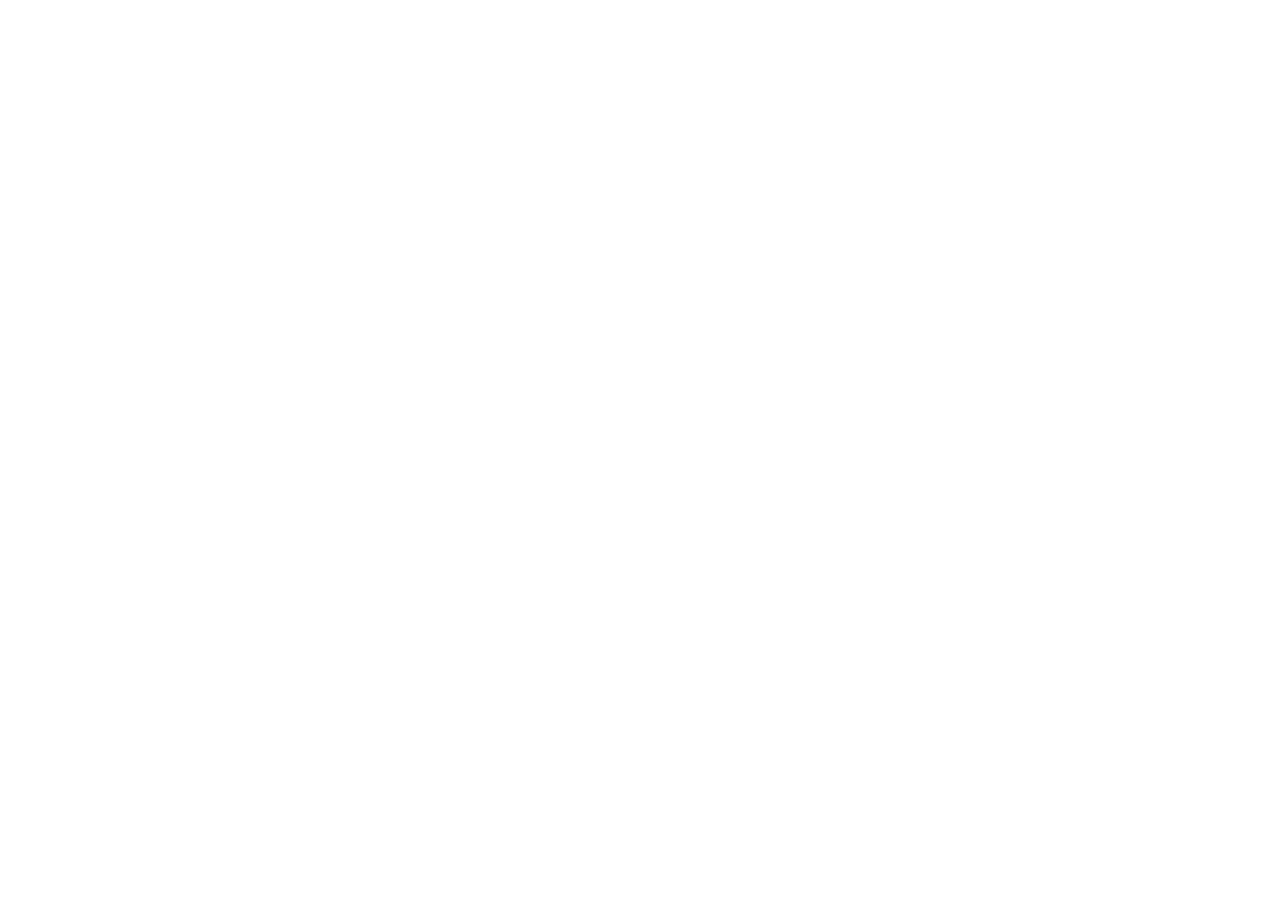
==== index.html @ f86d6c36 "edited README.md and added an index.html file" ====
<!DOCTYPE html>
<html lang="en">
<head>
    <meta charset="UTF-8">
    <meta name="viewport" content="width=device-width, initial-scale=1.0">
    <title>Document</title>
</head>
<body>
    
</body>
</html>
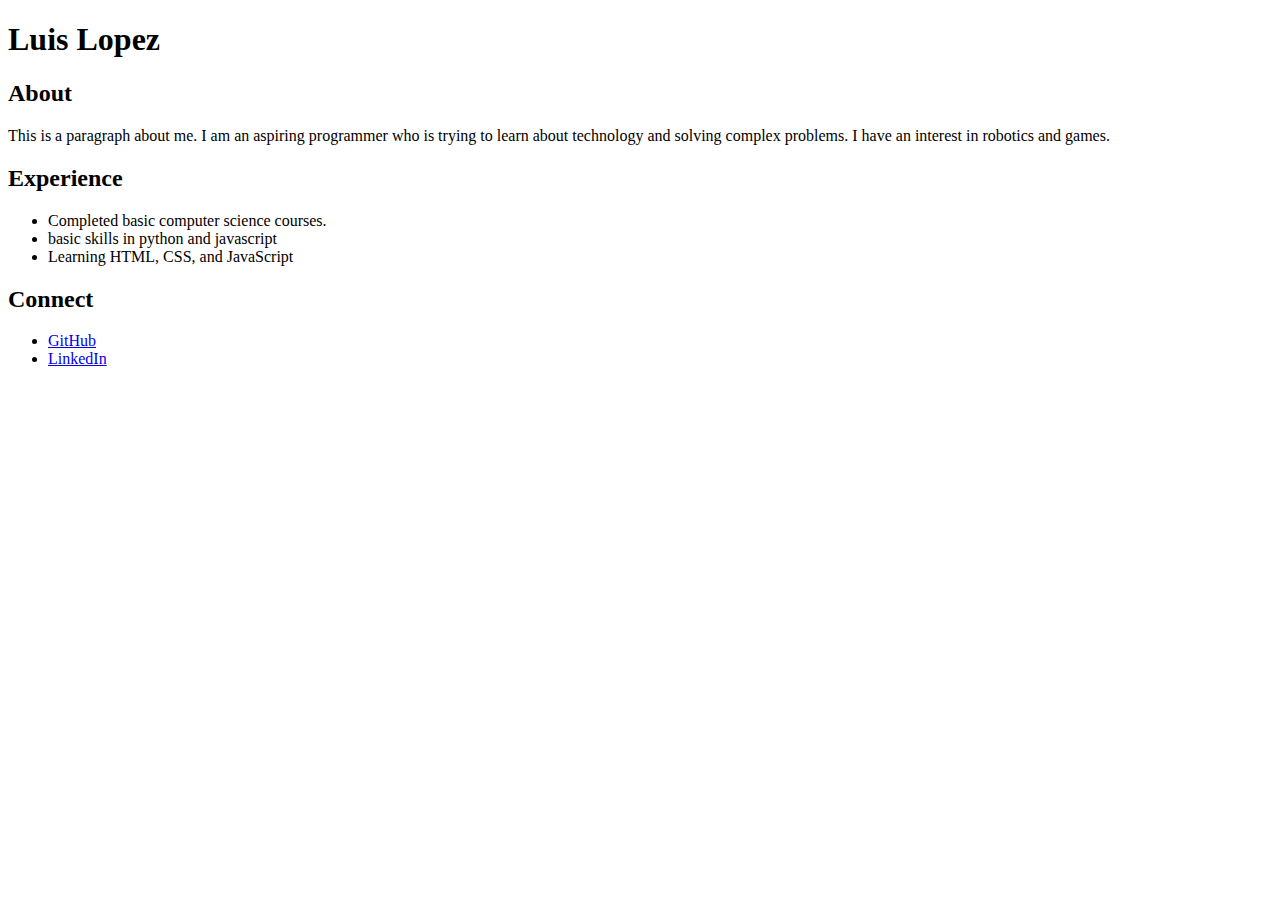
==== commit 7e51246c: "Update GitHub and LinkedIn links in portfolio" ====
--- a/index.html
+++ b/index.html
@@ -3,9 +3,35 @@
 <head>
     <meta charset="UTF-8">
     <meta name="viewport" content="width=device-width, initial-scale=1.0">
-    <title>Document</title>
+    <meta name="description" content="Portfolio webpage showcasing my experience and skills">
+    <meta name="author" content="Luis Lopez">
+    <title>Luis's Portfolio</title>
 </head>
 <body>
-    
+    <!-- About Section -->
+    <section id="About">
+        <h1>Luis Lopez</h1>
+        <h2>About</h2>
+        <p>This is a paragraph about me. I am an aspiring programmer who is trying to learn about technology and solving complex problems. I have an interest in robotics and games.</p>
+    </section>
+
+    <!-- Experience Section -->
+    <section id="Experience">
+        <h2>Experience</h2>
+        <ul>
+            <li>Completed basic computer science courses.</li>
+            <li>basic skills in python and javascript</li>
+            <li>Learning HTML, CSS, and JavaScript</li>
+        </ul>
+    </section>
+
+    <!-- Connect Section -->
+    <section id="Connect">
+        <h2>Connect</h2>
+        <ul>
+            <li><a href="https://github.com/LuisL36" target="_blank">GitHub</a></li>
+            <li><a href="https://www.linkedin.com/in/luis-lopez-46a43935b" target="_blank">LinkedIn</a></li>
+        </ul>
+    </section>
 </body>
-</html>+</html>
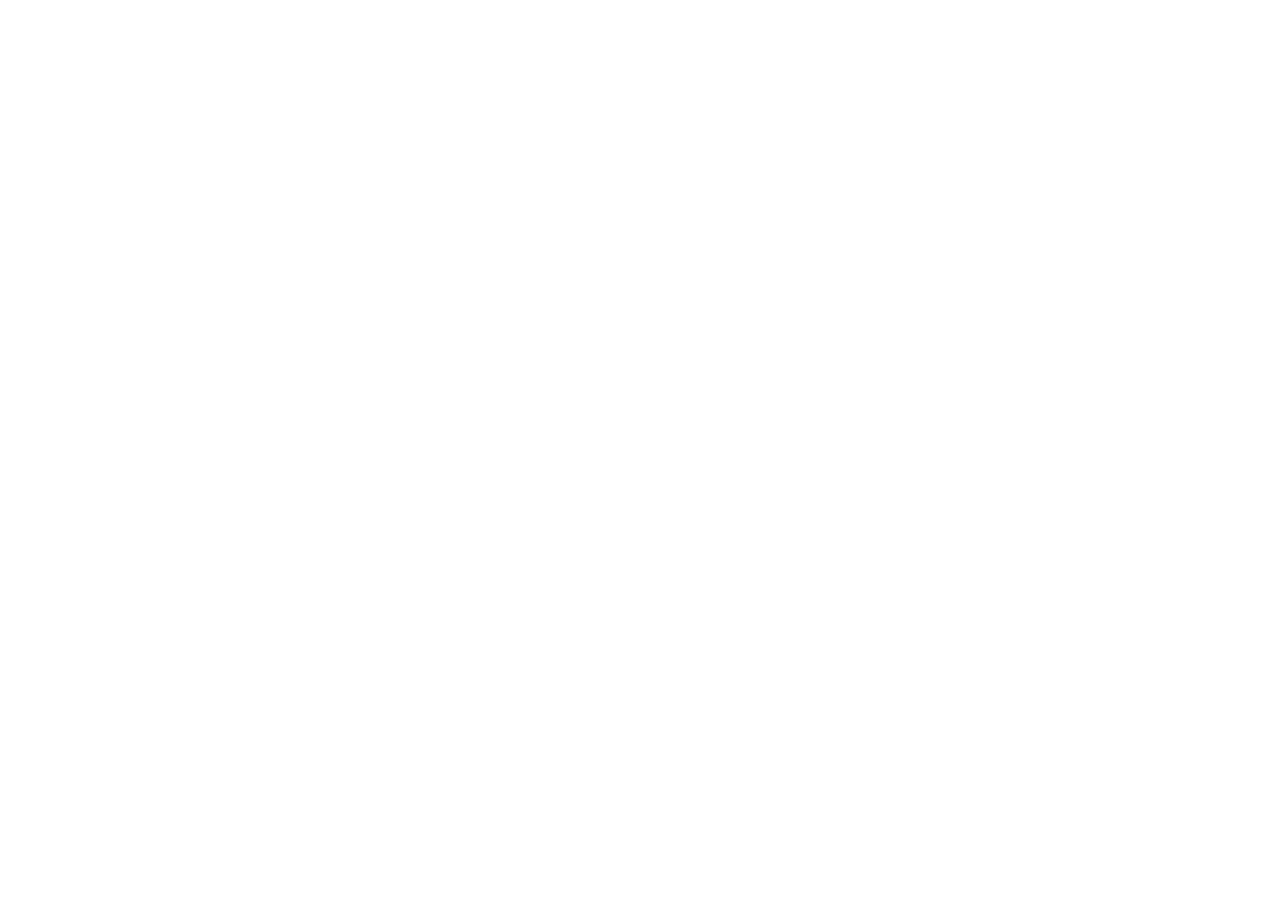
==== commit 4dfeae52: "Merge remote-tracking branch 'origin/main'" ====
--- a/index.html
+++ b/index.html
@@ -3,35 +3,9 @@
 <head>
     <meta charset="UTF-8">
     <meta name="viewport" content="width=device-width, initial-scale=1.0">
-    <meta name="description" content="Portfolio webpage showcasing my experience and skills">
-    <meta name="author" content="Luis Lopez">
-    <title>Luis's Portfolio</title>
+    <title>Document</title>
 </head>
 <body>
-    <!-- About Section -->
-    <section id="About">
-        <h1>Luis Lopez</h1>
-        <h2>About</h2>
-        <p>This is a paragraph about me. I am an aspiring programmer who is trying to learn about technology and solving complex problems. I have an interest in robotics and games.</p>
-    </section>
-
-    <!-- Experience Section -->
-    <section id="Experience">
-        <h2>Experience</h2>
-        <ul>
-            <li>Completed basic computer science courses.</li>
-            <li>basic skills in python and javascript</li>
-            <li>Learning HTML, CSS, and JavaScript</li>
-        </ul>
-    </section>
-
-    <!-- Connect Section -->
-    <section id="Connect">
-        <h2>Connect</h2>
-        <ul>
-            <li><a href="https://github.com/LuisL36" target="_blank">GitHub</a></li>
-            <li><a href="https://www.linkedin.com/in/luis-lopez-46a43935b" target="_blank">LinkedIn</a></li>
-        </ul>
-    </section>
+    
 </body>
-</html>
+</html>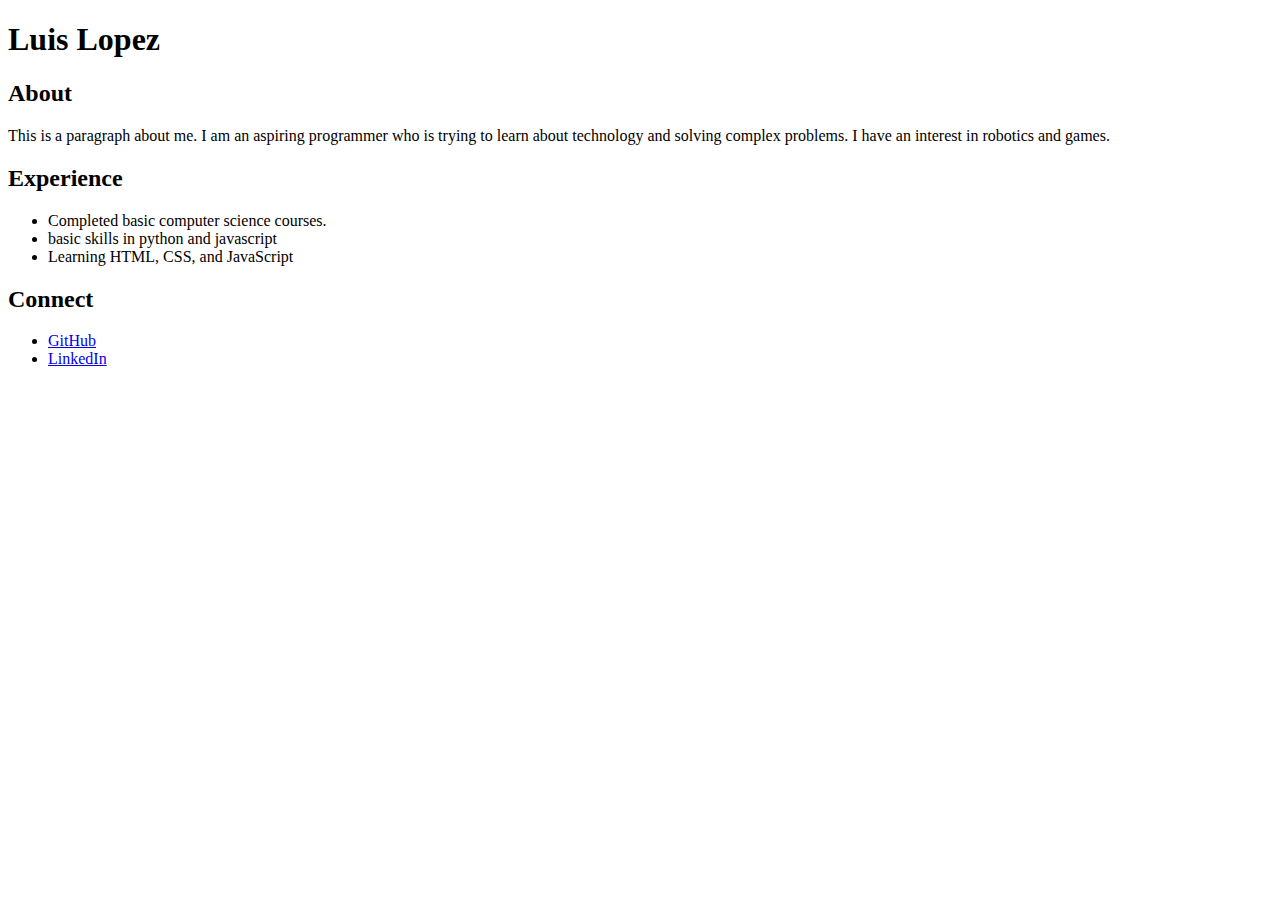
==== commit dacccf68: "Merge 7e51246c31b9a629ca9030091246209c553d8071 into 4dfeae52935e073aaa47063fb78402ba7dd6001b" ====
--- a/index.html
+++ b/index.html
@@ -3,9 +3,35 @@
 <head>
     <meta charset="UTF-8">
     <meta name="viewport" content="width=device-width, initial-scale=1.0">
-    <title>Document</title>
+    <meta name="description" content="Portfolio webpage showcasing my experience and skills">
+    <meta name="author" content="Luis Lopez">
+    <title>Luis's Portfolio</title>
 </head>
 <body>
-    
+    <!-- About Section -->
+    <section id="About">
+        <h1>Luis Lopez</h1>
+        <h2>About</h2>
+        <p>This is a paragraph about me. I am an aspiring programmer who is trying to learn about technology and solving complex problems. I have an interest in robotics and games.</p>
+    </section>
+
+    <!-- Experience Section -->
+    <section id="Experience">
+        <h2>Experience</h2>
+        <ul>
+            <li>Completed basic computer science courses.</li>
+            <li>basic skills in python and javascript</li>
+            <li>Learning HTML, CSS, and JavaScript</li>
+        </ul>
+    </section>
+
+    <!-- Connect Section -->
+    <section id="Connect">
+        <h2>Connect</h2>
+        <ul>
+            <li><a href="https://github.com/LuisL36" target="_blank">GitHub</a></li>
+            <li><a href="https://www.linkedin.com/in/luis-lopez-46a43935b" target="_blank">LinkedIn</a></li>
+        </ul>
+    </section>
 </body>
-</html>+</html>
